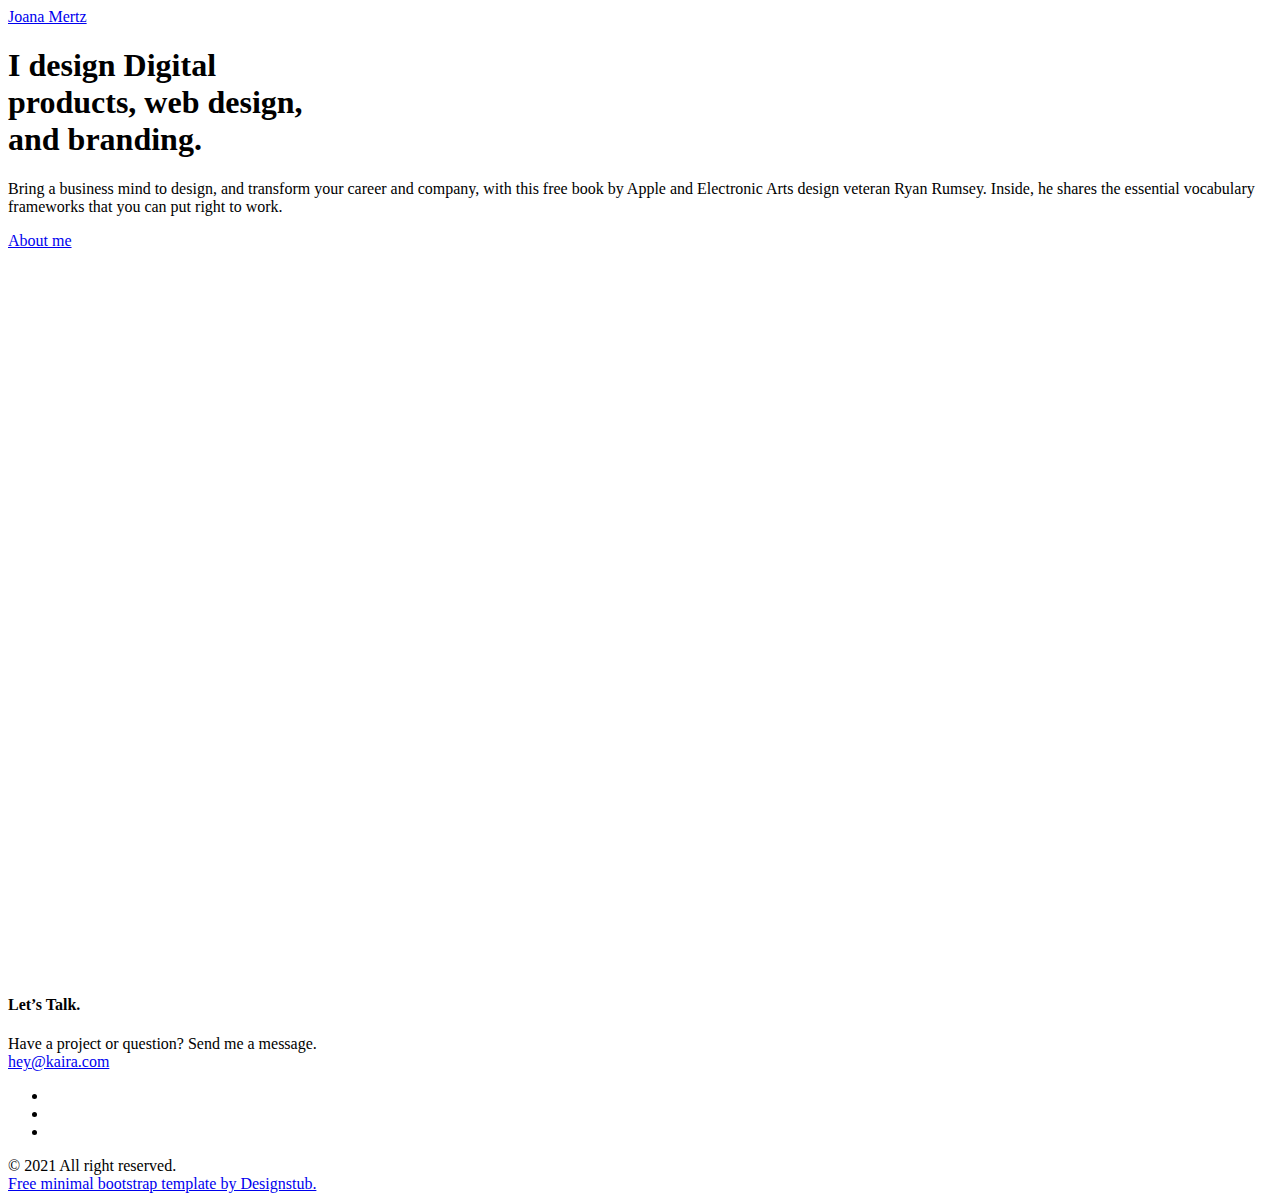
==== index.html @ 9da65dfb "Add files via upload" ====
<!doctype html>
<html lang="en">
  <head>
    <!-- Required meta tags -->
    <meta charset="utf-8">
    <meta name="viewport" content="width=device-width, initial-scale=1">
    <!-- Google Fots -->
    <link rel="preconnect" href="https://fonts.googleapis.com">
    <link rel="preconnect" href="https://fonts.gstatic.com" crossorigin>
    <link href="https://fonts.googleapis.com/css2?family=DM+Serif+Display:ital@0;1&family=Inter:wght@100;200;300;400;500;600;700;800;900&display=swap" rel="stylesheet">
    <!-- Remixicon Icon -->
    <link href="https://cdn.jsdelivr.net/npm/remixicon@2.5.0/fonts/remixicon.css" rel="stylesheet">
    <!-- Remixicon Icon -->
    <!-- Bootstrap CSS -->
    <link href="https://cdn.jsdelivr.net/npm/bootstrap@5.0.2/dist/css/bootstrap.min.css" rel="stylesheet" integrity="sha384-EVSTQN3/azprG1Anm3QDgpJLIm9Nao0Yz1ztcQTwFspd3yD65VohhpuuCOmLASjC" crossorigin="anonymous">
    <link href="https://unpkg.com/aos@2.3.1/dist/aos.css" rel="stylesheet">
    <!-- Main CSS -->
    <link href="assets/css/main.css" rel="stylesheet">
    <title>Kaira - Free Resume Template for UX designer </title>
  </head>
  <body>
    
    <!-- main -->
    <main class="ds-pge-wrap">
      <div class="container">
          <div class="row justify-content-center">
            <div class="col-12 col-sm-12  col-md-12  col-lg-10  col-xl-10  col-xxl-10">
                <!-- header -->
                <header class="ds-header">
                    <a class="ds-logo" href="index.html">Joana Mertz</a>
                </header>
                <!-- header -->
                <!-- banner -->
                <section class="ds-banner-section ds-content-width">
                    <h1 class="ds-heading"><span>I design Digital<br> products, web design, <br>and branding.</span></h1>
                    <p>Bring a business mind to design, and transform your career and company, with this free book by Apple and Electronic Arts design veteran Ryan Rumsey. Inside, he shares the essential vocabulary frameworks that you can put right to work.</p>
                    <a href="about.html" class="ds-view-button text-transform-uppercase ds-button-arrow transition">About me <span class="ds-arrow transition"></span></a>
                </section>
                <!-- banner -->
                <!-- Case Studies -->
                <div class="ds-project-list-section">
                  <div class="ds-project-list">
                      <div class="ds-project-list-loop" data-aos="fade-in"  data-aos-duration="1500">
                        <div class="ds-project-list-loop-inner">
                          <a href="project.html">
                            <figure><img src="assets/images/project-1.jpg"></figure>
                            <section>
                                <h2 class="ds-proj-hedding">Crypto exchange</h2>
                                <span class="ds-tools">Android mobile app</span>
                            </section>
                          </a>
                        </div>
                      </div>
                      <div class="ds-project-list-loop" data-aos="fade-in"  data-aos-duration="1500">
                          <div class="ds-project-list-loop-inner">
                             <a href="project.html">
                              <figure><img src="assets/images/project-2.jpg"></figure>
                              <section>
                                  <h2 class="ds-proj-hedding">Daily expenses app</h2>
                                  <span class="ds-tools">Android mobile app</span>
                              </section>
                            </a>
                          </div>
                      </div>
                      <div class="ds-project-list-loop" data-aos="fade-in"  data-aos-duration="1500">
                        <div class="ds-project-list-loop-inner">
                           <a href="project.html">
                              <figure><img src="assets/images/project-3.jpg"></figure>
                              <section>
                                  <h2 class="ds-proj-hedding">Finer</h2>
                                  <span class="ds-tools">Freelance job app</span>
                              </section>
                          </a>
                        </div>
                      </div>
                      <div class="ds-project-list-loop" data-aos="fade-in"  data-aos-duration="1500">
                        <div class="ds-project-list-loop-inner">
                           <a href="project.html">
                              <figure><img src="assets/images/project-4.jpg"></figure>
                              <section>
                                  <h2 class="ds-proj-hedding">Clutch</h2>
                                  <span class="ds-tools">Tracker app</span>
                              </section>
                            </a>
                        </div>
                      </div>
                      <div class="ds-project-list-loop" data-aos="fade-in"  data-aos-duration="1500">
                        <div class="ds-project-list-loop-inner">
                           <a href="project.html">
                              <figure><img src="assets/images/project-5.jpg"></figure>
                              <section>
                                  <h2 class="ds-proj-hedding">Floter</h2>
                                  <span class="ds-tools">Scooter app</span>
                              </section>
                            </a>
                        </div>
                      </div>
                      <div class="ds-project-list-loop" data-aos="fade-in"  data-aos-duration="1500">
                        <div class="ds-project-list-loop-inner">
                           <a href="project.html">
                              <figure><img src="assets/images/project-6.jpg"></figure>
                              <section>
                                  <h2 class="ds-proj-hedding">Healthify</h2>
                                  <span class="ds-tools">Health Tracker App</span>
                              </section>
                            </a>
                        </div>
                      </div>
                  </div>
                </div>
                <!-- Case Studies -->
            </div>
          </div>
      </div>
    </main>
    <!-- main -->
    <!-- footer -->
    <footer class="ds-footer">
      <div class="container">
          <div class="row justify-content-center">
            <div class="col-12 col-sm-12  col-md-12  col-lg-10  col-xl-10  col-xxl-10">
                <section class="ds-lets_section">
                  <h4>Let’s Talk.</h4>
                  <span>Have a project or question? Send me a message.</span>
                </section>
                <div class="ds-email_social">
                    <a href="mailto:hey@kaira.com" class="ds-email ds-boder_text"><span>hey@kaira.com</span></a>
                    <ul class="ds-social">
                        <li><a href="#" target="_blanck"><i class="ri-dribbble-line"></i></a></li>
                        <li><a href="#" target="_blanck"><i class="ri-instagram-line"></i></a></li>
                        <li><a href="#" target="_blanck"><i class="ri-twitter-line"></i></a></li>
                    </ul>
                </div>
                <span class="ds-copyright">© 2021 All right reserved.<br><a href="https://www.designstub.com/" target="_blanck">Free minimal bootstrap template by Designstub.</span>
            </div>
          </div>
      </div>
    </footer>
    <!-- footer -->
    <!-- Optional JavaScript; choose one of the two! -->
    <script src="https://ajax.googleapis.com/ajax/libs/jquery/3.5.1/jquery.min.js"></script>
    <!-- Option 1: Bootstrap Bundle with Popper -->
    <script src="https://cdn.jsdelivr.net/npm/bootstrap@5.0.2/dist/js/bootstrap.bundle.min.js" integrity="sha384-MrcW6ZMFYlzcLA8Nl+NtUVF0sA7MsXsP1UyJoMp4YLEuNSfAP+JcXn/tWtIaxVXM" crossorigin="anonymous"></script>
    <!-- Option 2: Separate Popper and Bootstrap JS -->
    <!--
    <script src="https://cdn.jsdelivr.net/npm/@popperjs/core@2.9.2/dist/umd/popper.min.js" integrity="sha384-IQsoLXl5PILFhosVNubq5LC7Qb9DXgDA9i+tQ8Zj3iwWAwPtgFTxbJ8NT4GN1R8p" crossorigin="anonymous"></script>
    <script src="https://cdn.jsdelivr.net/npm/bootstrap@5.0.2/dist/js/bootstrap.min.js" integrity="sha384-cVKIPhGWiC2Al4u+LWgxfKTRIcfu0JTxR+EQDz/bgldoEyl4H0zUF0QKbrJ0EcQF" crossorigin="anonymous"></script>
    -->
    <script src="https://unpkg.com/aos@2.3.1/dist/aos.js"></script>
    <script src="assets/js/main.js"></script>
  </body>
</html>
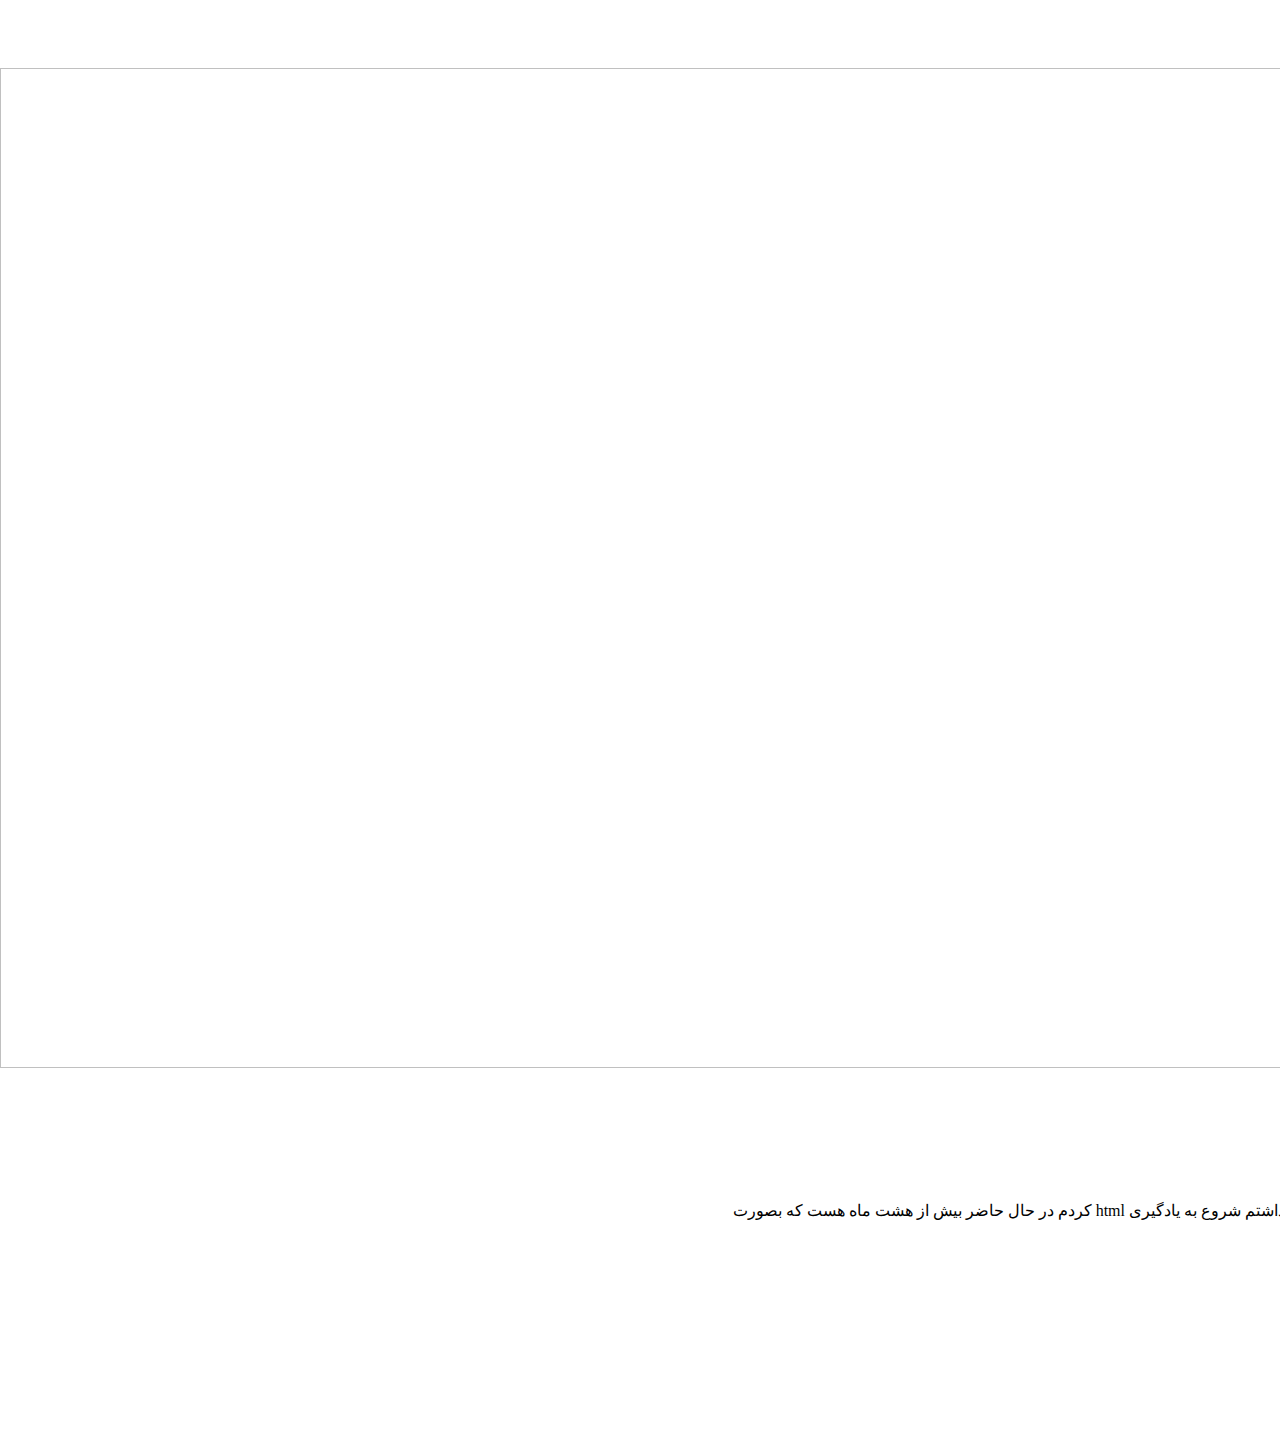
==== commit 2cb076f9: "Update and rename about.html to index.html" ====
--- a/index.html
+++ b/index.html
@@ -1,152 +1,102 @@
 <!doctype html>
-<html lang="en">
-  <head>
-    <!-- Required meta tags -->
-    <meta charset="utf-8">
-    <meta name="viewport" content="width=device-width, initial-scale=1">
-    <!-- Google Fots -->
-    <link rel="preconnect" href="https://fonts.googleapis.com">
-    <link rel="preconnect" href="https://fonts.gstatic.com" crossorigin>
-    <link href="https://fonts.googleapis.com/css2?family=DM+Serif+Display:ital@0;1&family=Inter:wght@100;200;300;400;500;600;700;800;900&display=swap" rel="stylesheet">
-    <!-- Remixicon Icon -->
-    <link href="https://cdn.jsdelivr.net/npm/remixicon@2.5.0/fonts/remixicon.css" rel="stylesheet">
-    <!-- Remixicon Icon -->
-    <!-- Bootstrap CSS -->
-    <link href="https://cdn.jsdelivr.net/npm/bootstrap@5.0.2/dist/css/bootstrap.min.css" rel="stylesheet" integrity="sha384-EVSTQN3/azprG1Anm3QDgpJLIm9Nao0Yz1ztcQTwFspd3yD65VohhpuuCOmLASjC" crossorigin="anonymous">
-    <link href="https://unpkg.com/aos@2.3.1/dist/aos.css" rel="stylesheet">
-    <!-- Main CSS -->
-    <link href="assets/css/main.css" rel="stylesheet">
-    <title>Kaira - Free Resume Template for UX designer </title>
-  </head>
-  <body>
-    
-    <!-- main -->
-    <main class="ds-pge-wrap">
-      <div class="container">
-          <div class="row justify-content-center">
-            <div class="col-12 col-sm-12  col-md-12  col-lg-10  col-xl-10  col-xxl-10">
-                <!-- header -->
-                <header class="ds-header">
-                    <a class="ds-logo" href="index.html">Joana Mertz</a>
-                </header>
-                <!-- header -->
-                <!-- banner -->
-                <section class="ds-banner-section ds-content-width">
-                    <h1 class="ds-heading"><span>I design Digital<br> products, web design, <br>and branding.</span></h1>
-                    <p>Bring a business mind to design, and transform your career and company, with this free book by Apple and Electronic Arts design veteran Ryan Rumsey. Inside, he shares the essential vocabulary frameworks that you can put right to work.</p>
-                    <a href="about.html" class="ds-view-button text-transform-uppercase ds-button-arrow transition">About me <span class="ds-arrow transition"></span></a>
-                </section>
-                <!-- banner -->
-                <!-- Case Studies -->
-                <div class="ds-project-list-section">
-                  <div class="ds-project-list">
-                      <div class="ds-project-list-loop" data-aos="fade-in"  data-aos-duration="1500">
-                        <div class="ds-project-list-loop-inner">
-                          <a href="project.html">
-                            <figure><img src="assets/images/project-1.jpg"></figure>
-                            <section>
-                                <h2 class="ds-proj-hedding">Crypto exchange</h2>
-                                <span class="ds-tools">Android mobile app</span>
-                            </section>
-                          </a>
-                        </div>
-                      </div>
-                      <div class="ds-project-list-loop" data-aos="fade-in"  data-aos-duration="1500">
-                          <div class="ds-project-list-loop-inner">
-                             <a href="project.html">
-                              <figure><img src="assets/images/project-2.jpg"></figure>
-                              <section>
-                                  <h2 class="ds-proj-hedding">Daily expenses app</h2>
-                                  <span class="ds-tools">Android mobile app</span>
-                              </section>
-                            </a>
-                          </div>
-                      </div>
-                      <div class="ds-project-list-loop" data-aos="fade-in"  data-aos-duration="1500">
-                        <div class="ds-project-list-loop-inner">
-                           <a href="project.html">
-                              <figure><img src="assets/images/project-3.jpg"></figure>
-                              <section>
-                                  <h2 class="ds-proj-hedding">Finer</h2>
-                                  <span class="ds-tools">Freelance job app</span>
-                              </section>
-                          </a>
-                        </div>
-                      </div>
-                      <div class="ds-project-list-loop" data-aos="fade-in"  data-aos-duration="1500">
-                        <div class="ds-project-list-loop-inner">
-                           <a href="project.html">
-                              <figure><img src="assets/images/project-4.jpg"></figure>
-                              <section>
-                                  <h2 class="ds-proj-hedding">Clutch</h2>
-                                  <span class="ds-tools">Tracker app</span>
-                              </section>
-                            </a>
-                        </div>
-                      </div>
-                      <div class="ds-project-list-loop" data-aos="fade-in"  data-aos-duration="1500">
-                        <div class="ds-project-list-loop-inner">
-                           <a href="project.html">
-                              <figure><img src="assets/images/project-5.jpg"></figure>
-                              <section>
-                                  <h2 class="ds-proj-hedding">Floter</h2>
-                                  <span class="ds-tools">Scooter app</span>
-                              </section>
-                            </a>
-                        </div>
-                      </div>
-                      <div class="ds-project-list-loop" data-aos="fade-in"  data-aos-duration="1500">
-                        <div class="ds-project-list-loop-inner">
-                           <a href="project.html">
-                              <figure><img src="assets/images/project-6.jpg"></figure>
-                              <section>
-                                  <h2 class="ds-proj-hedding">Healthify</h2>
-                                  <span class="ds-tools">Health Tracker App</span>
-                              </section>
-                            </a>
-                        </div>
-                      </div>
-                  </div>
+<html lang="fa" dir="rtl">
+
+<head>
+  <!-- Required meta tags -->
+  <meta charset="utf-8">
+  <meta name="viewport" content="width=device-width, initial-scale=1">
+  <!-- Google Fots -->
+  <link rel="preconnect" href="https://fonts.googleapis.com">
+  <link rel="preconnect" href="https://fonts.gstatic.com" crossorigin>
+  <link
+    href="https://fonts.googleapis.com/css2?family=DM+Serif+Display:ital@0;1&family=Inter:wght@100;200;300;400;500;600;700;800;900&display=swap"
+    rel="stylesheet">
+  <!-- Remixicon Icon -->
+  <link href="https://cdn.jsdelivr.net/npm/remixicon@2.5.0/fonts/remixicon.css" rel="stylesheet">
+  <!-- Remixicon Icon -->
+  <!-- Bootstrap CSS -->
+  <link href="https://cdn.jsdelivr.net/npm/bootstrap@5.0.2/dist/css/bootstrap.min.css" rel="stylesheet"
+    integrity="sha384-EVSTQN3/azprG1Anm3QDgpJLIm9Nao0Yz1ztcQTwFspd3yD65VohhpuuCOmLASjC" crossorigin="anonymous">
+  <!-- Main CSS -->
+  <link href="assets/css/main.css" rel="stylesheet">
+  <title>Joana Mertz - About </title>
+</head>
+
+<body>
+
+  <!-- main -->
+  <main class="pge-wrap">
+    <div class="container">
+      <div class="row justify-content-center">
+        <div class="col-12 col-sm-12  col-md-12  col-lg-10  col-xl-10  col-xxl-10">
+          <!-- About -->
+          <div class="ds-about-section text-center">
+            <h2 class="ds-heading-inner ds-boder_text"><span> در باره ما</span></h2>
+            <div class="text-center ds-back-home">
+            </div>
+            <section class="text-left ds-left-right-section">
+              <figure><img src="assets/images/about.jpg" alt="" width="1940" height="1000"></figure>
+              <div class="row">
+                <div
+                  class="col-12 col-sm-12  col-md-12  col-lg-12  col-xl-12  col-xxl-12 d-flex justify-content-between align-items-center margin-60">
+                  <section>
+                    <h3 class="ds-hedding">سالار بوالی</h3>
+                    <span class="ds-tools">توسعه دهنده فرانت اند</span>
+                  </section>
                 </div>
-                <!-- Case Studies -->
-            </div>
+                <div class="col-12 col-sm-12  col-md-12  col-lg-12  col-xl-12  col-xxl-12">
+                  <p>من سالار متولد شهریور 1373 در شهر خرم آباد ، داری مدرک کاردانی در رشته تاسیسات الکتریکی هستم</p>
+                  <p>حدود سه سال پیش بصورت اتفاقی تو محل کارم با حوزه برنامه نویسی بیشتر آشنا شدم و زمانی که تایم آزاد
+                    داشتم شروع به یادگیری html کردم در حال حاضر بیش از هشت ماه هست که بصورت تخصصی html ، css ،
+                    bootstrap5 کار میکنم
+                    وآشنایی نسبی با javaScript و react دارم </p>
+                </div>
+            </section>
           </div>
+          <!-- Case Studies -->
+        </div>
       </div>
-    </main>
-    <!-- main -->
-    <!-- footer -->
-    <footer class="ds-footer">
-      <div class="container">
-          <div class="row justify-content-center">
-            <div class="col-12 col-sm-12  col-md-12  col-lg-10  col-xl-10  col-xxl-10">
-                <section class="ds-lets_section">
-                  <h4>Let’s Talk.</h4>
-                  <span>Have a project or question? Send me a message.</span>
-                </section>
-                <div class="ds-email_social">
-                    <a href="mailto:hey@kaira.com" class="ds-email ds-boder_text"><span>hey@kaira.com</span></a>
-                    <ul class="ds-social">
-                        <li><a href="#" target="_blanck"><i class="ri-dribbble-line"></i></a></li>
-                        <li><a href="#" target="_blanck"><i class="ri-instagram-line"></i></a></li>
-                        <li><a href="#" target="_blanck"><i class="ri-twitter-line"></i></a></li>
-                    </ul>
-                </div>
-                <span class="ds-copyright">© 2021 All right reserved.<br><a href="https://www.designstub.com/" target="_blanck">Free minimal bootstrap template by Designstub.</span>
-            </div>
+    </div>
+  </main>
+  <!-- main -->
+  <!-- footer -->
+  <footer class="ds-footer padding-0-about">
+    <div class="container">
+      <div class="row justify-content-center">
+        <div class="col-12 col-sm-12  col-md-12  col-lg-10  col-xl-10  col-xxl-10">
+          <section class="ds-lets_section">
+            <h4>تماس با ما</h4>
+            <span>09335169690</span>
+          </section>
+          <div class="ds-email_social">
+            <a href="#" class="ds-email ds-boder_text"><span>blue 5.ir</span></a>
+            <ul class="ds-social">
+              <li><a href="https://www.instagram.com/blue5_blue/" target="_blanck"><i class="ri-instagram-line"></i></a>
+              </li>
+
+            </ul>
           </div>
+          <span class="ds-copyright">© 1402 تمامی حقوق برای blue5.ir محفوظ است<br><a href="#" target="_blanck"
+              class="gg">blue 5 </span>
+        </div>
       </div>
-    </footer>
-    <!-- footer -->
-    <!-- Optional JavaScript; choose one of the two! -->
-    <script src="https://ajax.googleapis.com/ajax/libs/jquery/3.5.1/jquery.min.js"></script>
-    <!-- Option 1: Bootstrap Bundle with Popper -->
-    <script src="https://cdn.jsdelivr.net/npm/bootstrap@5.0.2/dist/js/bootstrap.bundle.min.js" integrity="sha384-MrcW6ZMFYlzcLA8Nl+NtUVF0sA7MsXsP1UyJoMp4YLEuNSfAP+JcXn/tWtIaxVXM" crossorigin="anonymous"></script>
-    <!-- Option 2: Separate Popper and Bootstrap JS -->
-    <!--
+    </div>
+  </footer>
+
+
+  <!-- footer -->
+  <!-- Optional JavaScript; choose one of the two! -->
+
+  <!-- Option 1: Bootstrap Bundle with Popper -->
+  <script src="https://cdn.jsdelivr.net/npm/bootstrap@5.0.2/dist/js/bootstrap.bundle.min.js"
+    integrity="sha384-MrcW6ZMFYlzcLA8Nl+NtUVF0sA7MsXsP1UyJoMp4YLEuNSfAP+JcXn/tWtIaxVXM"
+    crossorigin="anonymous"></script>
+
+  <!-- Option 2: Separate Popper and Bootstrap JS -->
+  <!--
     <script src="https://cdn.jsdelivr.net/npm/@popperjs/core@2.9.2/dist/umd/popper.min.js" integrity="sha384-IQsoLXl5PILFhosVNubq5LC7Qb9DXgDA9i+tQ8Zj3iwWAwPtgFTxbJ8NT4GN1R8p" crossorigin="anonymous"></script>
     <script src="https://cdn.jsdelivr.net/npm/bootstrap@5.0.2/dist/js/bootstrap.min.js" integrity="sha384-cVKIPhGWiC2Al4u+LWgxfKTRIcfu0JTxR+EQDz/bgldoEyl4H0zUF0QKbrJ0EcQF" crossorigin="anonymous"></script>
     -->
-    <script src="https://unpkg.com/aos@2.3.1/dist/aos.js"></script>
-    <script src="assets/js/main.js"></script>
-  </body>
-</html>+</body>
+
+</html>
